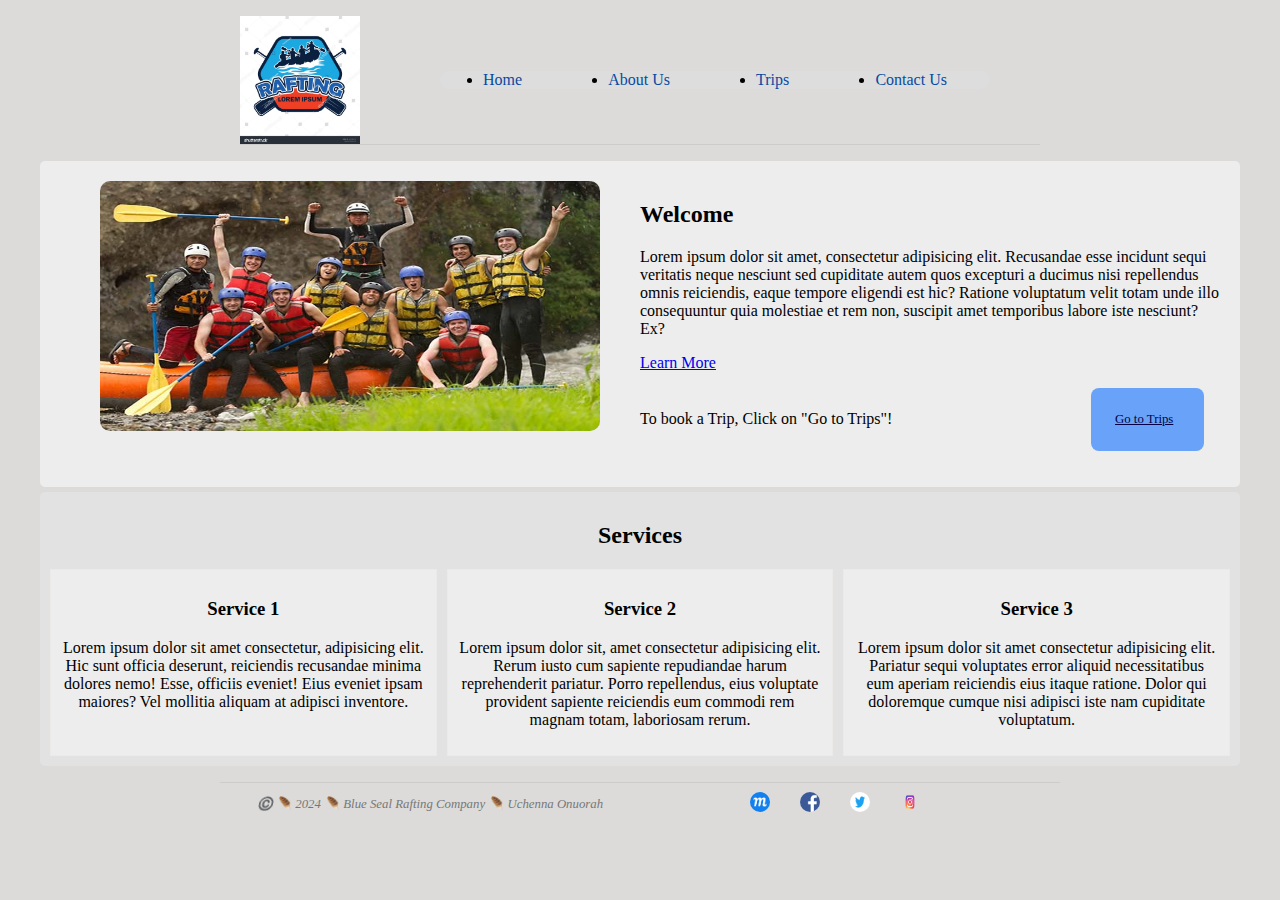
==== wwr/index.html @ e7ccd3b7 "fixed my home page and nav." ====
<!DOCTYPE html>
<html lang="en-US">
    <head>
        <meta charset="utf-8">
        <meta name="viewport" content="width=device-width,initial-scale=1.0">
        <title>Blue Seal Rafting Company | Home</title>
        <meta name="description" content="This page contains an overview of Blue Seal Rafting Company.">
        <meta name="author" content="Uchenna Onuorah">
        <link rel="preconnect" href="https://fonts.googleapis.com">
        <link rel="preconnect" href="https://fonts.gstatic.com" crossorigin>
        <link href="https://fonts.googleapis.com/css2?family=Noto+Sans+Georgian:wght@100..900&family=Noto+Serif+Georgian:wght@100..900&family=EB+Garamond:ital,wght@0,400..800;1,400..800&family=Roboto+Serif:ital,opsz,wght@0,8..144,100..900;1,8..144,100..900&display=swap" rel="stylesheet">
        <link rel="stylesheet" href="styles/rafting.css">
    </head>
    <body>
        <header class="grid-header">
            <img src="images/stock-vector-rafting-logo.jpg" alt="Rafting Logo">
            <nav>
                <li><a href="home.html">Home</a></li>
                <li><a href="about.html">About Us</a></li>
                <li><a href="trips.html">Trips</a></li>
                <li><a href="contact.html">Contact Us</a></li>
            </nav>
        </header>
        <main class="welcome-container">
            <section class="welcome">
                <img src="images/mission-pic.jpg" alt="Welcome image">
                <div>
                    <h2>Welcome</h2>
                    <p>Lorem ipsum dolor sit amet, consectetur adipisicing elit. Recusandae esse incidunt sequi veritatis neque nesciunt sed cupiditate autem quos excepturi a ducimus nisi repellendus omnis reiciendis, eaque tempore eligendi est hic? Ratione voluptatum velit totam unde illo consequuntur quia molestiae et rem non, suscipit amet temporibus labore iste nesciunt? Ex?</p>
                    <a href="#services">Learn More</a>
                    <div class="trip-btn">
                        <p>To book a Trip, Click on "Go to Trips"!</p>
                        <a href="trips.html" class="btn">Go to Trips</a>
                    </div>
                </div>    
            </section>       
            <section class="services">
                <h2>Services</h2>
                <div class="service-item">
                    <h3>Service 1</h3>
                    <p>Lorem ipsum dolor sit amet consectetur, adipisicing elit. Hic sunt officia deserunt, reiciendis recusandae minima dolores nemo! Esse, officiis eveniet! Eius eveniet ipsam maiores? Vel mollitia aliquam at adipisci inventore.</p>
                </div>
                <div class="service-item">
                    <h3>Service 2</h3>
                    <p>Lorem ipsum dolor sit, amet consectetur adipisicing elit. Rerum iusto cum sapiente repudiandae harum reprehenderit pariatur. Porro repellendus, eius voluptate provident sapiente reiciendis eum commodi rem magnam totam, laboriosam rerum.</p>
                </div>
                <div class="service-item">
                    <h3>Service 3</h3>
                    <p>Lorem ipsum dolor sit amet consectetur adipisicing elit. Pariatur sequi voluptates error aliquid necessitatibus eum aperiam reiciendis eius itaque ratione. Dolor qui doloremque cumque nisi adipisci iste nam cupiditate voluptatum.</p>
                </div>
            </section>
        </main>         
        <footer class="footer-grid">
            <p>©️ 🪶 2024 🪶 Blue Seal Rafting Company 🪶 Uchenna Onuorah</p>
            <nav class="sociallinks">
                <a href="https://app.moqups.com/EosD43bBMPykQXbJKRTFinfYJrt3UaOw/view/page/ad64222d5">
                    <img src="images/moqups.jpg" alt="Moqups">
                </a>
                <a href="https://facebook.com">
                    <img src="images/Facebook-logo.png" alt="Facebook">
                </a>
                <a href="https://twitter.com">
                    <img src="images/Twitter-logo.png" alt="Twitter">
                </a>
                <a href="https://instagram.com">
                    <img src="images/Instagram-logo.png" alt="Instagram">
                </a>
            </nav>
        </footer>
    </body>

</html>
---- wwr/styles/rafting.css ----
:root {
   --color-dark-blue: #14213d;
   --color-orange: #fca311;
   --color-light-gray: #e5e5e5;
   --color-white: #ffffff;
}
body {
   max-width: 1200px;
   height: auto;
   margin: 0 auto;
   padding: 0 20px;
   background-blend-mode: color;
   background-color:rgb(220, 219, 217)
}
.grid-header {
   margin: 1rem auto;
	display: grid;
	grid-template-columns: 1fr 3fr;
	align-items: center;
	border-bottom: 1px solid #ccc;
	max-width: 800px;
   /* background-color: #264969; */
}
.grid-header img {
   width: 120px;
   height: auto;
}
.grid-header nav  {
   display: flex;
   flex-direction: row;
   justify-content: space-around;
   background-color: #dedddd;
   border-radius: 10px;
   margin-right: 50px;
}
.grid-header nav a {
   text-decoration: none;
   color: #074aa1;
}
.grid-header nav a:hover {
   color: red;
}
.hero {
   display: grid;
   position: relative;
   background-color: #514e4e;
   max-width: 100%;
   height: auto ;
   border-radius: 20px;
 }
 .hero article{
   position: absolute;
   display: flex;
   justify-content: center;
   background-color: rgb(1, 25, 17);
   width: 1000px;
   align-items: center;
   margin-top: 100px;
   margin-left: 50px;
   border-radius: 20px;
}
.hero img {
   width: 100%;
   height: 380px;
}
.hero article img {
   float: right;
   bottom: 100px;
   right: 2px;
   width: 200px;
   height: 150px;
   order: 2;
}
.hero h1 {
   position: absolute;
   display: flex;
   justify-content: center;
   align-items: center;
   font-size: 30px;
   color: white;
   font-family: Georgia, serif;
   background-color: rgba(0, 0, 0, 0.5);
   margin-left: 400px;
   padding: 10px;
   border-radius: 8px;
}
.hero article p {
   font-size: 20px;
   color: white;
   max-width: 60%;
   padding: 10px;
   border-radius: 8px;
   bottom: 350px;
   left: 20px;
   order: 1;
}
.grid {
   display: grid;
   grid-template-columns: 1fr;
   justify-content: center;
   align-content: center;
   max-width: 100%;
   height: auto;
   background-color: #e5e4e4;
   margin-top: 30px;
   border-radius: 20px;
}
.grid h2 {
   justify-content: center;
   margin-left: 550px;
   color: #074aa1;
}
.grid p {
   font-size: medium;
   font-family: 'Times New Roman', Times, serif;
   justify-self: start;
   font-style: italic;
   justify-content: center;
   color: #0c0c0c;
   margin-bottom: 10px;
   margin-left: 10px;
   margin-right: 10px;
}
.grid img {
   width: 200px;
   height: auto;
   margin-left: 500px;
   border-radius: 20px;
}
.fun {
   display: grid;
   grid-template-columns: repeat(5, 1fr);
   max-width: 100%;
   background-color: #faf9f9;
   margin-top: 20px;
   margin-left: 10px;
   margin-right: 10px;
   margin-bottom: 20px;
   border-radius: 20px;
   border-color: #14213d;
   height: 200px;
   justify-content: center;   
}
.fun h2 {
   position: absolute;
   justify-content: center;
   margin-left: 480px;
   margin-top: 10px;
   color: #074aa1;
}
.fun figure {
   display: grid;
   grid-template-columns: auto;
   justify-content: center;
   max-width: 100%;
   height: auto;
}
.fun img {
   height: 120px;
   max-width: 150px;
   margin-top: 30px;
   margin-left: 5px;
   margin-right: 5px;
   margin-bottom: 10px;
   border-radius: 20px;  
} 
.fun figcaption {
   justify-content: center;
   align-content: center;
   max-width: 100%;
   font-size: 13px;
   margin-left: 40px;
   margin-bottom: 50px;
   color: #140d00;
} 
.footer-grid {
   display: grid;
   grid-template-columns: 1fr 1fr;
   justify-content: center;
   width: 70%;
}
.sociallinks {
   display: flex;
   flex-direction: row;
   justify-content: center;
   align-items: center;
   
}
footer p {
   font-family: 'Times New Roman', serif;
   font-style: italic;
   max-width: 100%;
}
.sociallinks img {
   width: 20px;
   height: 20px;
   border-radius: 10px;
   justify-content: space-around;
   margin-right: 30px;
   text-decoration: none;
 }

 /* Contact Page  */

 .contact-intro {
   display: grid;
   width: 100%;
   border-radius: 20px;
   background-color: #f4f0f0;
}
.contact-intro, h1 {
   font-family: Georgia, 'Times New Roman', Times, serif;
   font-size: 20px;
   color: darkolivegreen;
   text-align: center;
   
}
.div-container {
   display: flex;
   flex-direction: row;
   width: 100%;
   height: 450px;
   justify-content: center;
   justify-content: space-around;
   margin-top: 5px;
}
.info {
   display: flex;
   flex-direction: column;
   justify-content: left;
   align-items: flex-start;
   border-radius: 5px;
   border: 1px solid rgba( 0,0,0,0.1);
   background-color: #cecccc;
   width: 50%;
   height: 450px;
   padding: 10px;
   margin: 0 auto;
}
.info1 {
   display: flex;
   flex-direction: column;
   justify-content: left;
   align-content: space-around;
   align-items: center;
}
 .map iframe {
   width: 300px;
   height: 150px;
   border-radius: 20px;
   padding-left: 0.1rem;
}
.employee {
   display: flex;
   flex-direction: row;
   justify-content: space-around;
   max-width: 100%;
   height: 250px;
   gap: 30px;
   background-color: #cecccc;
   border: 1px solid rgba( 0,0,0,0.1);
   border-radius: 10px;
   margin-bottom: 50px;
   margin-top: 2%;
}
.employee figure {
   flex: 1;
   text-align: center;
}
.employee img {
   width: 200px;
   height: 180px;
   border-radius: 20px;
}
form {
   width: 600px;
   height: 450px;
   display: grid;
   margin: 0 auto;
   padding: 10px;
   cursor: pointer;
   border: 1px solid rgba( 0,0,0,0.1);
   border-radius: 5px;
   background-color: #cecccc;
}

fieldset {
   display: grid;
   grid-gap: .1rem;
   margin: 1rem;
   border: 1px solid rgba( 0,0,0,0.2);
   padding: 0.1rem;
}

legend {
   padding: 0.3rem;
   color: darkolivegreen;
   font-size: 1.2em;
}

label, input, button {
   font-family: Arial, Helvetica, sans-serif;
}

label {
   text-align: right;
   padding-right: 1rem;
}

input {
   border-radius: 5px;
}

input, select {
   padding: 0.1rem;
   font-size: 0.5rem;
}

input[type="checkbox"] {
   width: 20px;
   height: 20px;
   vertical-align: bottom;
}

button {
   margin: 1rem;
   background-color: rgb(4, 148, 52);
   color:rgb(2, 2, 75);
   border: none;
   border-radius: .5rem;
   padding: .75rem;
   font-size: 1.0rem;
   align-self: center;
   margin-top: 50px;
}

button:hover {
   background-color:rgb(87, 87, 250);
}

footer {
   margin: 1rem auto 0;
   width: 600px;
   text-align: center;
   font-size: 0.8em;
   color: #777;
   border-top: 1px solid #ccc;
}

.column1 {
   display: flex;
   align-items: flex-start;
   margin: 0.5rem 0;
   font-size: small;
   cursor: pointer;
   justify-content: space-around;
   margin-top: 30px;
}
.column2 {
   display: flex;
   justify-content: space-around;
   border-radius: 50px;
}

/* Trips styling */

.trip-container {
   display: grid;
   grid-template-columns: 1fr 1fr 1fr;
   max-width: 1200px;
   margin: 0 auto;
   padding: 0.5rem;
   border: 0.5px solid darkslategray;
   gap: 10px;
   justify-content: center;
   border-radius: 10px;
}

.intro {
   grid-column: span 3;
   display: grid;
   grid-template-columns: 1fr 1fr;
   border: 0.2px solid darkolivegreen; 
   justify-content: center;
   background-color: #eae7e7;
   margin-bottom: 10px;
   border-radius: 10px;
}
.intro img {
   width: 500px;
   height: 250px;
   align-content: center;
   border-radius: 10px;
   margin-bottom: 20px;
   margin-left: 40px;
}
.intro h1 {
   grid-column: span 2;
   justify-self: center;
   font-size: 30px;
}
.intro1 {
   justify-content: center;
   padding: 20px;
   align-content: start;
}
.trip {
   display: grid;
   grid-template-columns: 1fr 1fr 1fr;
   grid-column: span 3;
   justify-items: center;
   border: 0.2px solid darkolivegreen;
   max-width: 1200px;
   border-radius: 10px;
   padding: 10px;
   background-color: #eae7e7;
}
.trip > div {
   display: flex;
   flex-direction: column;
   align-items: center;
   text-align: center; 
   padding: 20px;
   border: 1px solid #ddd;
   border-radius: 8px;
   box-shadow: 0px 4px 6px rgba(0, 0, 0, 0.1); 
}
.trip1 h3, .trip2 h3, .trip3 h3  {
   text-align: center;
}
.trip1 p, .trip2 p, .trip3 p {
   text-align: center;
}
.trip1 img, .trip2 img, .trip3 img {
   place-content: center;
   width: 200px;
   height: 200px;
   margin-top: 5px;
   border-radius: 20px;
   text-align: center;
}
.table-section {
   display: grid;
   grid-column: span 3;
   border-radius: 10px;
   border: 1px solid #ddd;
   padding: 15px; 
   box-shadow: 0px 4px 6px rgba(0, 0, 0, 0.1);
}
.table-section h3 {
   display: grid;
   grid-column: span 3;
   text-align: center;
}
.table-grid {
   display: grid;
   grid-template-columns: 1fr 1fr 1fr;
}
.trip-table {
   width: 100%;
   border-collapse: collapse;
   font-size: 16px;
   text-align: left;
   justify-items: center;
}

.trip-table th, .trip-table td {
   padding: 12px 15px;
   border: 1px solid #ddd;
}

.trip-table th {
   background-color: #97c7fa; 
}

.trip-table tr:nth-child(even) {
   background-color: #f2f2f2; 
}

.trip-table tr:hover {
   background-color: #e0f7fa; 
}
.contact-btn {
   margin: 1rem;
   background-color: rgb(104, 162, 249);
   color:rgb(2, 2, 75);
   border: none;
   border-radius: .5rem;
   padding: .75rem;
   font-size: 0.8rem;
   margin: 100px 150px;
   
}

.contact-btn:hover {
   background-color:rgb(33, 216, 5);
}
.table-grid p {
   align-self: center;
}
@media screen and (max-width: 980px) {
  section, article {
   grid-column: span 3;
   display: grid;
   grid-template-columns: 1fr 1fr;
   gap: 20px; 
   align-items: center;
}
}
@media screen and (max-width: 760px) {
   section, article {
    display: block;
    
 }
 }

 /* Home styling */
.welcome-container {
   display: grid;
   grid-template-columns: 1fr 1fr 1fr;
   justify-content: center;
   margin: 0 auto;
}
.welcome {
   grid-column: span 3;
   display: grid;
   grid-template-columns: 1fr 1fr;
   padding: 20px;
   border-radius: 5px;
   background-color: #ededed;
}
.welcome img {
   width: 500px;
   height: 250px;
   border-radius: 10px;
   justify-self: center;
}
.services h2 {
   grid-column: span 3;
   align-items: center;
   text-align: center;
}
.services {
   grid-column: span 3;
   display: grid;
   grid-template-columns: 1fr 1fr 1fr;
   margin-top: 5px;
   padding: 10px;
   justify-items: center;
   column-gap: 10px;
   background-color: #e2e2e2;
   border-radius: 5px;
}
.service-item {
   border: 1px solid rgb(236, 233, 233);
   padding: 10px;
   background-color: #ededed;
}
.service-item h3 {
   text-align: center;
}
.service-item p {
   text-align: center;
}
.trip-btn {
   display: grid;
   grid-template-columns: 3fr 1fr;
}
.btn {
   margin: 1rem;
   background-color: rgb(104, 162, 249);
   color:rgb(2, 2, 75);
   border: none;
   border-radius: .5rem;
   padding: 1.5rem;
   font-size: 0.8rem;
   align-self: flex-end;
}

.btn:hover {
   background-color:rgb(33, 216, 5);
}
.trip-btn p {
   align-self: center;
}
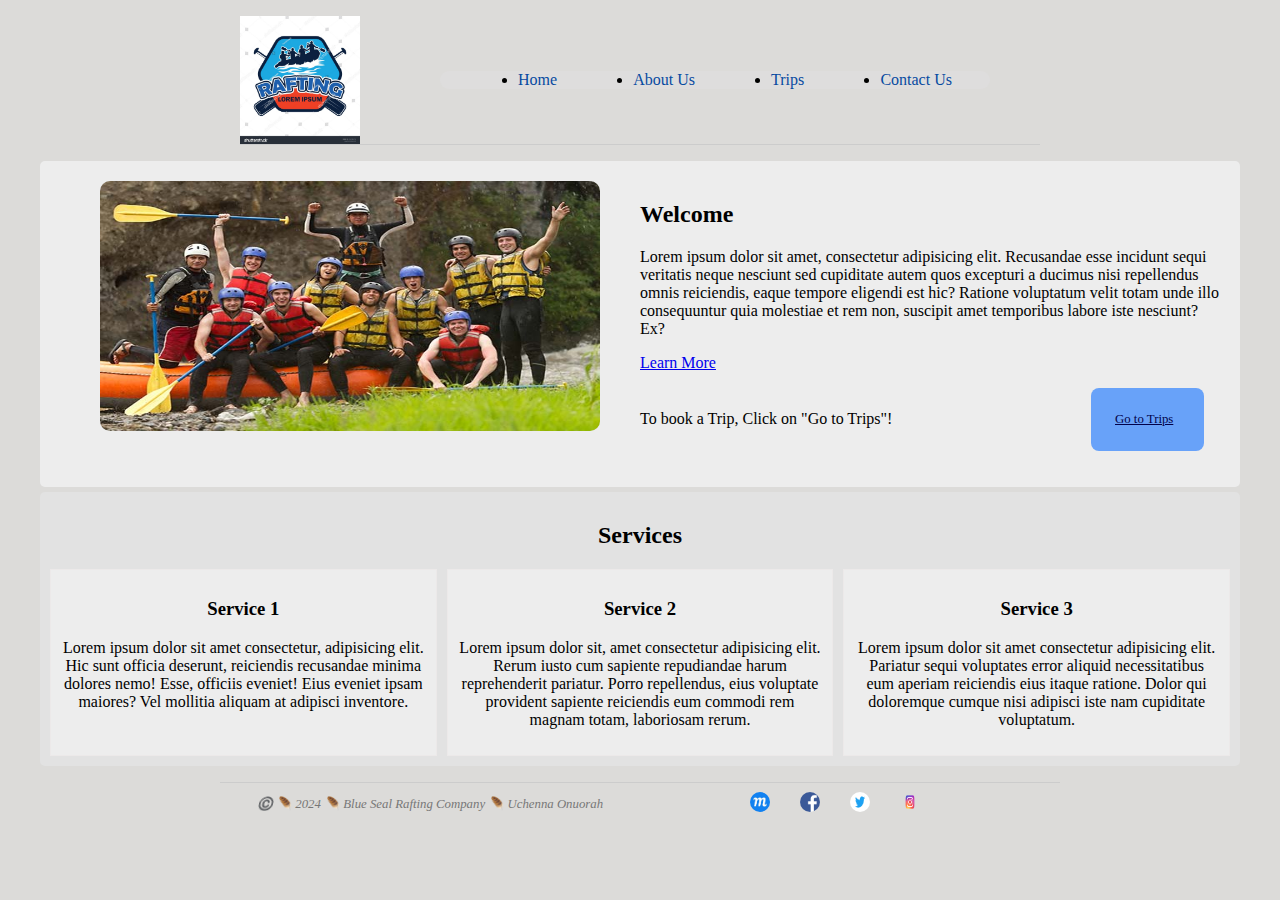
==== commit 9af18aac: "Another commit" ====
--- a/wwr/index.html
+++ b/wwr/index.html
@@ -15,10 +15,12 @@
         <header class="grid-header">
             <img src="images/stock-vector-rafting-logo.jpg" alt="Rafting Logo">
             <nav>
-                <li><a href="home.html">Home</a></li>
-                <li><a href="about.html">About Us</a></li>
-                <li><a href="trips.html">Trips</a></li>
-                <li><a href="contact.html">Contact Us</a></li>
+                <ul>
+                    <li><a href="home.html">Home</a></li>
+                    <li><a href="about.html">About Us</a></li>
+                    <li><a href="trips.html">Trips</a></li>
+                    <li><a href="contact.html">Contact Us</a></li>
+                </ul>    
             </nav>
         </header>
         <main class="welcome-container">
--- a/wwr/styles/rafting.css
+++ b/wwr/styles/rafting.css
@@ -25,7 +25,7 @@
    width: 120px;
    height: auto;
 }
-.grid-header nav  {
+.grid-header nav ul {
    display: flex;
    flex-direction: row;
    justify-content: space-around;
